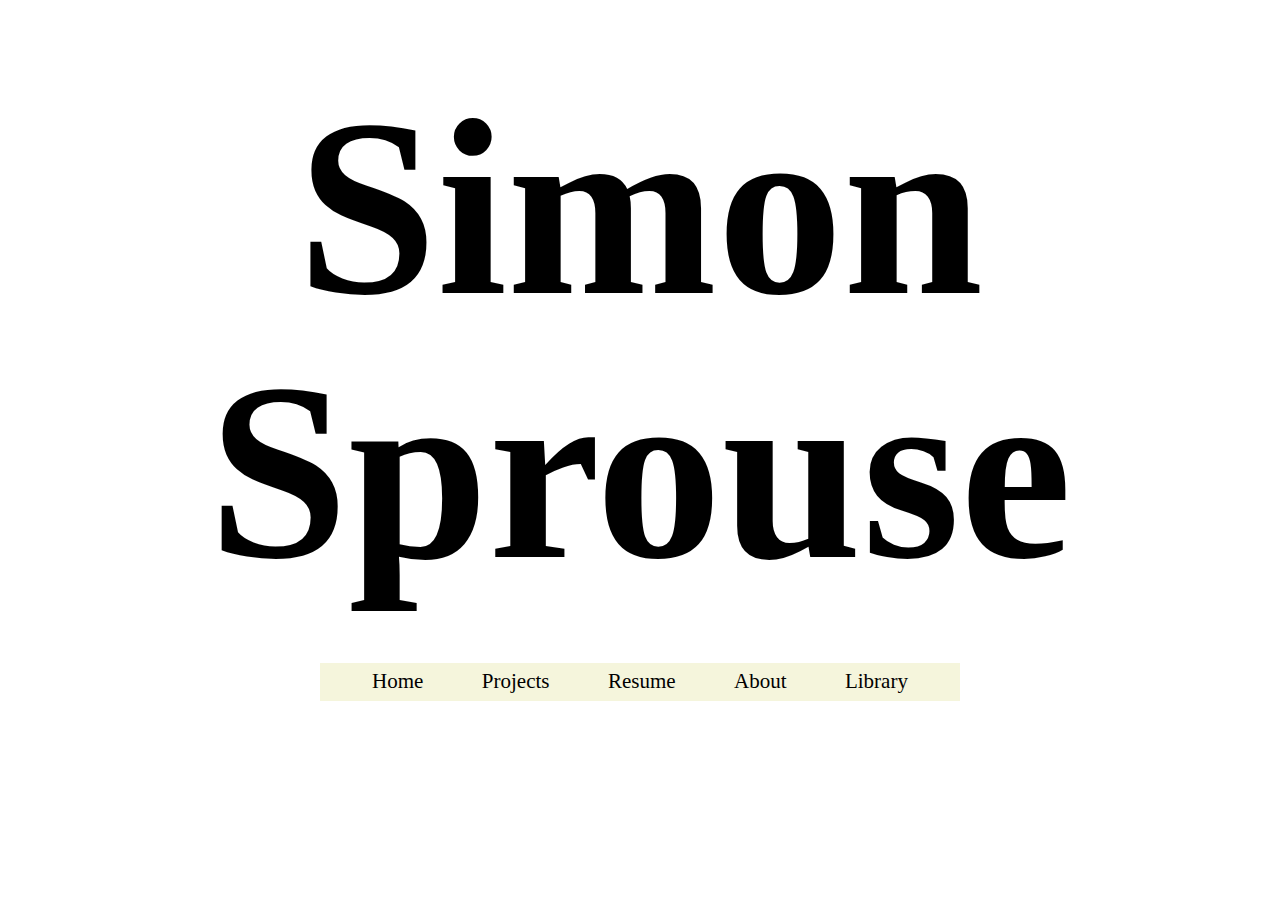
==== index.html @ 8b16166a "Add files via upload" ====
<!DOCTYPE html>
<html lang="en">
    <head>
        <title>Simon Sprouse</title>
        <meta charset='UTF-8'>
        <meta name='viewport' content='width=device-width, initial-scale=1.0'>
        <script src="toggle.js"></script>
        <link onload="load()" href='index.css' rel='stylesheet' id="page-style"/>
    </head>
    <body id="landing-body">
        <div class="front">
            <a onclick="toggle()" id="title-button">
                <div class="name">
                    <h1 id="simon">Simon</h1>
                    <h1 id="sprouse">Sprouse</h1>
                </div>
            </a>
            <nav id="landing-nav">
                <ul>
                    <li>
                        <a href="index.html">Home</a>
                    </li>
                    <li>
                        <a href="Projects.html">Projects</a>
                    </li>
                    <li>
                        <a href="Resume.html">Resume</a>
                    </li>
                    <li>
                        <a href="About.html">About</a>
                    </li>
                    <li>
                        <a href="Library.html">Library</a>
                    </li>
                </ul>
            </nav>
        </div>
        <!-- <div class="toggle">
            <span class="toggle-button">
                <h2></h2>
                <button class="button" onclick="toggle()">Change Style</button>
            </span>
        </div>  -->
    </body>
</html>
---- index.css ----
:root {
    --label-color: black;
    --background-color: white;
}
 
/* body, html { 
    overflow: hidden;
} */

body { 
    margin: 0;
    padding: 0;
    height: 100%;
    width: 100%;
    text-decoration: none;
}

.top { 
    padding: 0;
    margin: 0;
    display: flex;
    justify-content: space-between;
    align-items: center;
    background-color: beige;
    height: 120px;
}


.name { 
    margin-top: 10vh;
}



#title-button { 
    cursor: pointer;
}

h1 { 
    background-color: var(--background-color);
    color: var(--label-color);
    display: block;
    font-size: min(28vh, 28vw);
    margin-top: -3vh;
    margin-bottom: 0;
    text-align: center;
}

#page-title { 
    font-size: 7vw;
    color: black;
    margin-left: 3vw;
    background-color: beige;
}

/* Nav for the landing page */
#landing-nav { 
    background-color: red;
    margin-top: 5vh;
    margin-left: 25vw;
    margin-right: 25vw;
    width: 50%;
}

#landing-nav  > ul { 
    padding: 0.5vw;
    background-color: beige;
    list-style: none;
    display: flex;
    justify-content: space-evenly;
    width: 100%;
    margin-left: 0;
    padding-left: 0;
    padding-right: 0;
}

#landing-nav li a { 
    font-size: 21px;
    padding: 0.5vw;
    display: inline;
    text-decoration: none;
    color: black;
}

#landing-nav li a:hover { 
    color: #FFDE58;
    background-color: black;
}

/* Nav for non-Home pages */
#top-right-nav { 
    width: 50%;
}

#top-right-nav ul { 
    padding: 0.5vw;
    background-color: beige;
    list-style: none;
    display: flex;
    justify-content: space-evenly;
    width: 100%;
    margin-left: 0;
    padding-left: 0;
    padding-right: 0;
}

#top-right-nav li a { 
    font-size: 21px;
    padding: 0.5vw;
    display: inline;
    text-decoration: none;
    color: black;
}

#top-right-nav li a:hover { 
    color: gold;
    background-color: black;
}


.projects-gallery a { 
    text-decoration: none !important;
}

#projects-section { 

    background-color: white;
    text-decoration: none;
}

#projects-section h2 { 
    margin-top: 0;
    text-decoration: none;
}
  
.projects-gallery { 
    display: flex;
    flex-wrap: wrap;
    justify-content: space-evenly;
}

.project-tile { 
    border: 1px solid black;
    background-color: beige;
    padding: 2vh;
    margin: 3vh;
}

.project-tile h2 { 
    color: #1E1E1E;
}

.project-tile p { 
    color: #1E1E1E;
}

.project-tile:hover > h2 { 
    color: gold;
}

.project-tile:hover > p { 
    color: white;
}

.project-tile:hover { 
    background-color: grey;
    color: gold;
}

.project-tile img { 
    height: 300px;
    width: 300px;
    object-fit: cover;
    object-position: center bottom;
    border: 1px solid black;
}

.resume { 
    height: 1000px;
    width: 100%;
}

.resume-section {
    display: flex;
    justify-content: space-between;
    width: 100%;
}

.left { 
    color: black;
    width: 50%;
    margin-top: 30px;
    margin-left: 50px;
}

.left h2 { 
    margin-bottom: -5px;
    margin-left: 30px;
}

.download {
    margin-left: -20px;
    margin-top: -5px;
    display: flex;
    align-items: center;
}

.download h2  {
    font-size: 30px;
}

.dbutt { 
    margin-top: 40px;
    margin-left: 10px
}

.links { 
    margin-left: -20px;
    display: flex;
    align-items: center;
}

.links a { 
    margin-top: 30px;
    padding: 10px;
}

.right { 
    width: 50%;
}

.right img { 
    width: 100%;
    margin: 40px auto;
    margin-left: 20px;
}

.ai { 
   padding: 30px;
   font-size: 20px
}

.Service {  
    padding: 30px;
}

.Service h2 { 
    font-size: 50px;
}

.Service p { 
    font-size: 20px;
}

.toggle { 
    width: 50%;
    margin-left: 25%;
    margin-right: 25%;
    text-align: center;
}

.toggle-button { 
    margin-left: 25%;
    display: flex;
    align-items: center;
}

.toggle button { 
    margin-left: 20px;
    font-size: 20px;
}


@media (max-width: 800px) {
    :root {
        --label-color: purple;
    }
}
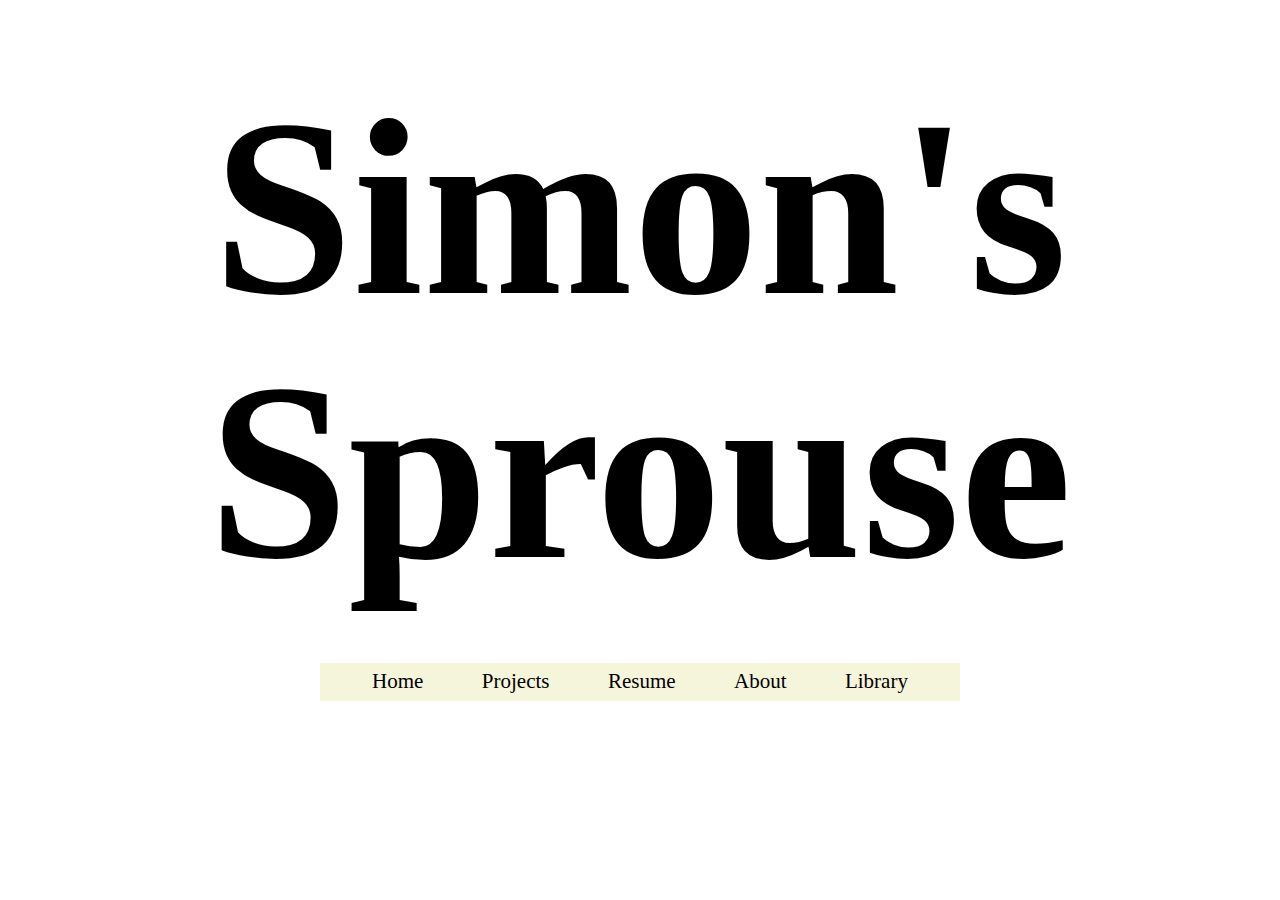
==== commit 6b517e9b: "trying to get the site to launch" ====
--- a/index.html
+++ b/index.html
@@ -11,7 +11,7 @@
         <div class="front">
             <a onclick="toggle()" id="title-button">
                 <div class="name">
-                    <h1 id="simon">Simon</h1>
+                    <h1 id="simon">Simon's</h1>
                     <h1 id="sprouse">Sprouse</h1>
                 </div>
             </a>
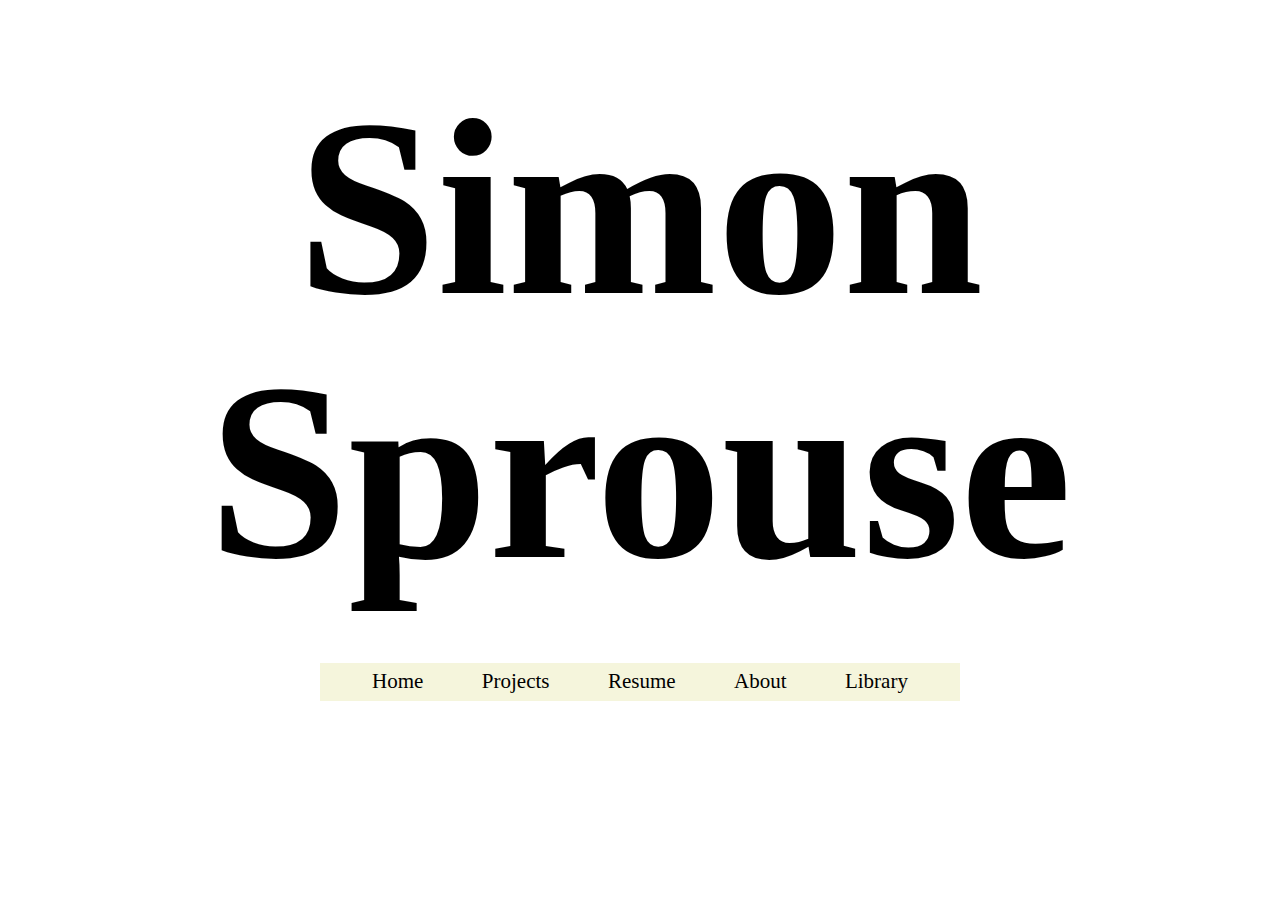
==== commit c1293c63: "should be on the web now" ====
--- a/index.html
+++ b/index.html
@@ -11,7 +11,7 @@
         <div class="front">
             <a onclick="toggle()" id="title-button">
                 <div class="name">
-                    <h1 id="simon">Simon's</h1>
+                    <h1 id="simon">Simon</h1>
                     <h1 id="sprouse">Sprouse</h1>
                 </div>
             </a>
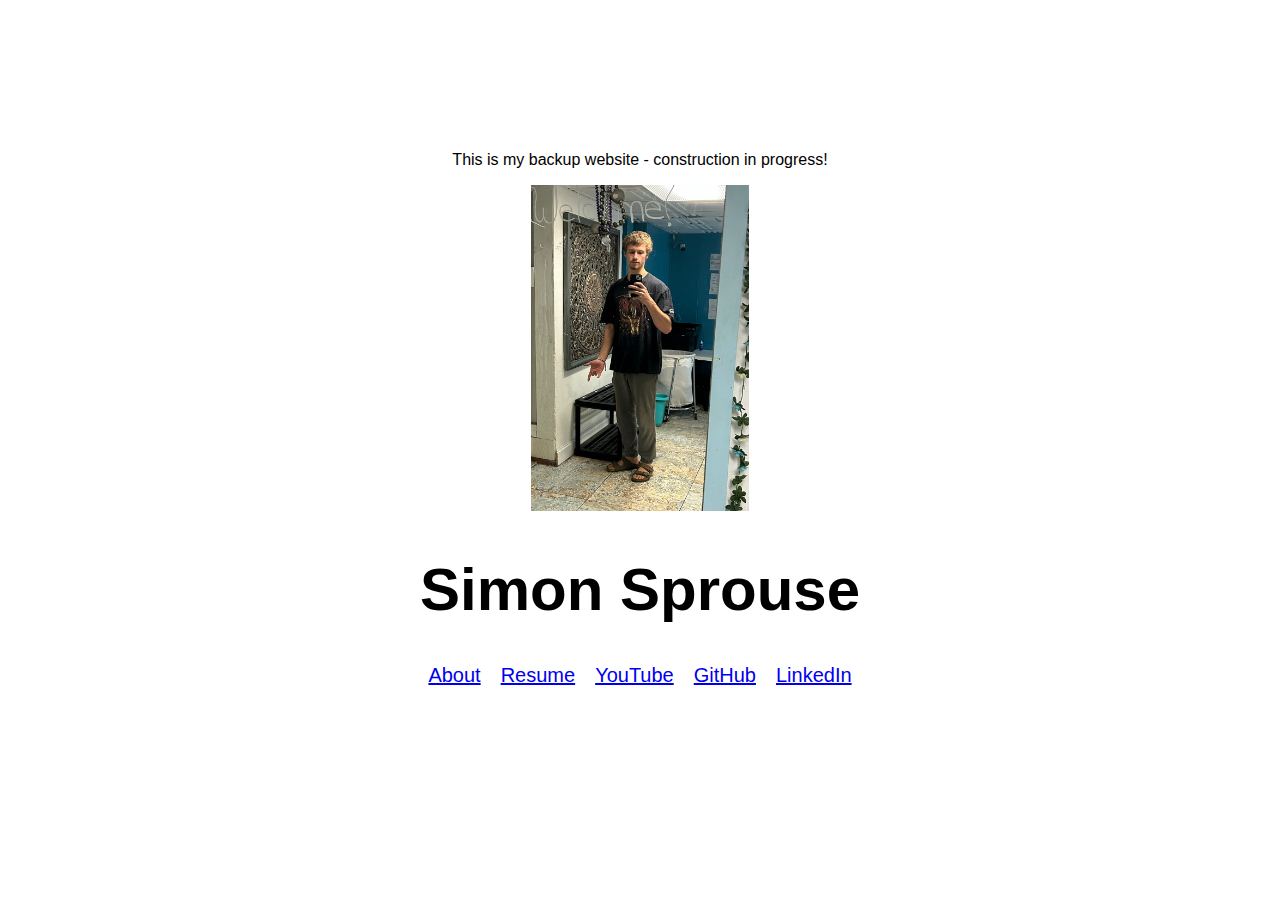
==== commit ca90bd69: "backup website" ====
--- a/index.html
+++ b/index.html
@@ -1,45 +1 @@
-<!DOCTYPE html>
-<html lang="en">
-    <head>
-        <title>Simon Sprouse</title>
-        <meta charset='UTF-8'>
-        <meta name='viewport' content='width=device-width, initial-scale=1.0'>
-        <script src="toggle.js"></script>
-        <link onload="load()" href='index.css' rel='stylesheet' id="page-style"/>
-    </head>
-    <body id="landing-body">
-        <div class="front">
-            <a onclick="toggle()" id="title-button">
-                <div class="name">
-                    <h1 id="simon">Simon</h1>
-                    <h1 id="sprouse">Sprouse</h1>
-                </div>
-            </a>
-            <nav id="landing-nav">
-                <ul>
-                    <li>
-                        <a href="index.html">Home</a>
-                    </li>
-                    <li>
-                        <a href="Projects.html">Projects</a>
-                    </li>
-                    <li>
-                        <a href="Resume.html">Resume</a>
-                    </li>
-                    <li>
-                        <a href="About.html">About</a>
-                    </li>
-                    <li>
-                        <a href="Library.html">Library</a>
-                    </li>
-                </ul>
-            </nav>
-        </div>
-        <!-- <div class="toggle">
-            <span class="toggle-button">
-                <h2></h2>
-                <button class="button" onclick="toggle()">Change Style</button>
-            </span>
-        </div>  -->
-    </body>
-</html>+<!doctype html><html lang="en"><head><meta charset="utf-8"/><link rel="icon" href="/logo.png"/><meta name="viewport" content="width=device-width,initial-scale=1"/><meta name="theme-color" content="#000000"/><meta name="description" content="Web site created using create-react-app"/><link rel="apple-touch-icon" href="/logo192.png"/><link rel="manifest" href="/manifest.json"/><title>Simon Sprouse</title><script defer="defer" src="/static/js/main.21f38196.js"></script><link href="/static/css/main.2a2a568c.css" rel="stylesheet"></head><body><noscript>You need to enable JavaScript to run this app.</noscript><div id="root"></div></body></html>--- a/static/css/main.2a2a568c.css
+++ b/static/css/main.2a2a568c.css
@@ -0,0 +1,2 @@
+body{-webkit-font-smoothing:antialiased;-moz-osx-font-smoothing:grayscale;font-family:-apple-system,BlinkMacSystemFont,Segoe UI,Roboto,Oxygen,Ubuntu,Cantarell,Fira Sans,Droid Sans,Helvetica Neue,sans-serif;margin:0}code{font-family:source-code-pro,Menlo,Monaco,Consolas,Courier New,monospace}.App{height:100vh;text-align:center}.App-header h1{font-size:60px}.App-header img{height:auto;max-width:17%}.App-header ul{align-items:center;display:flex;flex-direction:column;justify-content:center;list-style-type:none;margin:0;padding:0}.App-header ul li{font-size:20px;margin:10px 0}@media (min-width:768px){.App-header{position:relative;top:15vh}.App-header ul{flex-direction:row;justify-content:center}.App-header ul li{margin:0 10px}}@media (max-width:767px){.App-header img{display:none}}
+/*# sourceMappingURL=main.2a2a568c.css.map*/